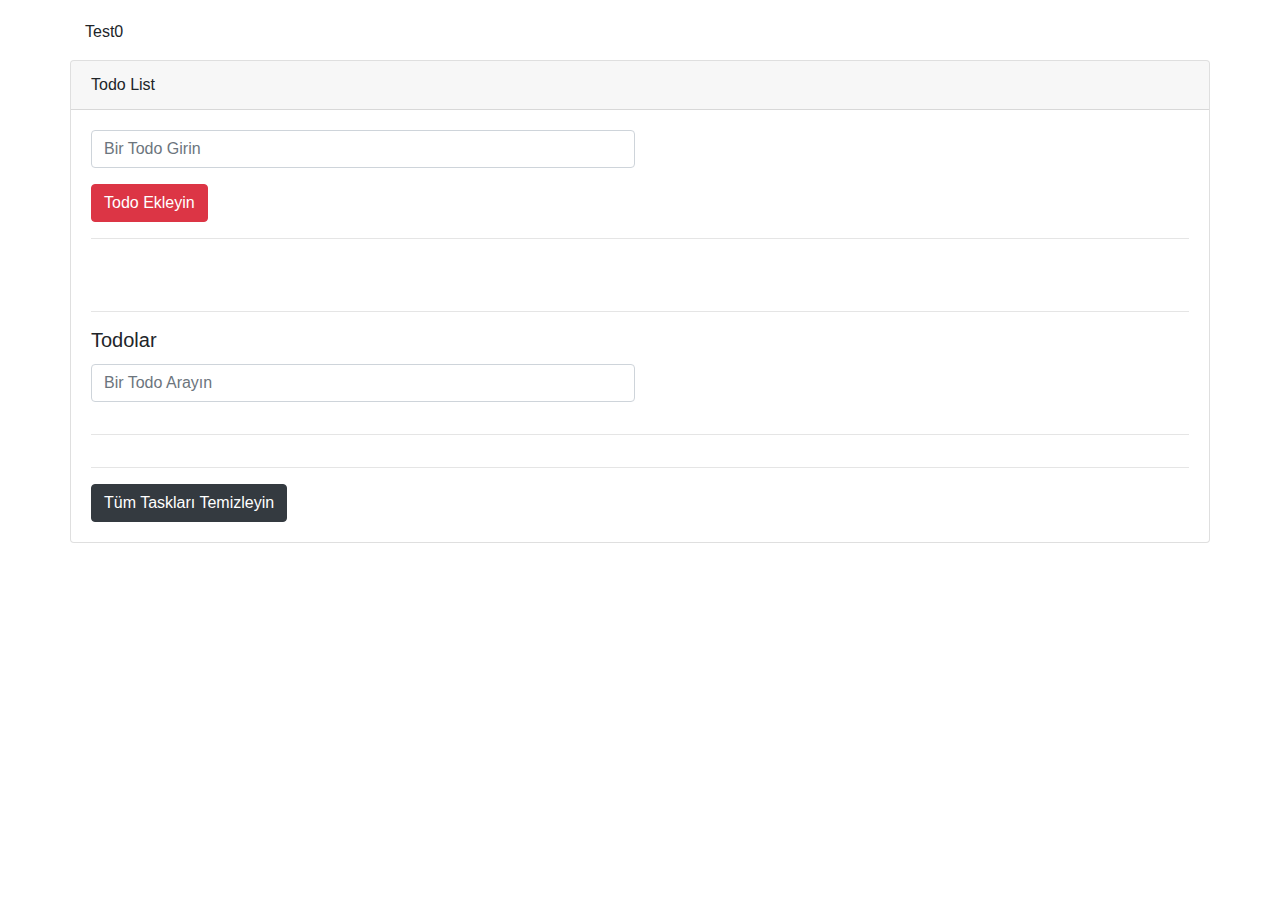
==== index (1).html @ 64f8cb34 "Open project" ====
<!DOCTYPE html>
<html lang="en">

<head>
    <meta charset="UTF-8">
    <meta name="viewport" content="width=device-width, initial-scale=1.0">
    <meta http-equiv="X-UA-Compatible" content="ie=edge">
    <link rel="stylesheet" href="https://stackpath.bootstrapcdn.com/font-awesome/4.7.0/css/font-awesome.min.css">
    <link rel="stylesheet" href="https://maxcdn.bootstrapcdn.com/bootstrap/4.0.0/css/bootstrap.min.css"
        integrity="sha384-Gn5384xqQ1aoWXA+058RXPxPg6fy4IWvTNh0E263XmFcJlSAwiGgFAW/dAiS6JXm" crossorigin="anonymous">

    <title>Todo List</title>
</head>

<body>
    <div class="container" style="margin-top:20px;">
        <p>Test0</p>
        <div class="card row">
            <div class="card-header">Todo List</div>
            <div class="card-body">
                <form id="todo-form" name="form">
                    <div class="form-row">
                        <div class="form-group col-md-6">
                            <input class="form-control" type="text" name="todo" id="todo" placeholder="Bir Todo Girin">
                        </div>
                    </div>
                    <button type="submit" class="btn btn-danger">Todo Ekleyin</button>
                </form>
                <hr>


            </div>

            <div class="card-body">
                <hr>
                <h5 class="card-title" id="tasks-title">Todolar</h5>
                <div class="form-row">
                    <div class="form-group col-md-6">
                        <input class="form-control" type="text" name="filter" id="filter" placeholder="Bir Todo Arayın">
                    </div>
                </div>

                <hr>
                <ul class="list-group">
                    <!-- <li class="list-group-item d-flex justify-content-between">
                            Todo 1
                            <a href = "#" class ="delete-item">
                                <i class = "fa fa-remove"></i>
                            </a>

                        </li>-->
                </ul>
                <hr>
                <a id="clear-todos" class="btn btn-dark" href="#">Tüm Taskları Temizleyin</a>
            </div>
        </div>

    </div>




    <script src="https://code.jquery.com/jquery-3.2.1.slim.min.js"
        integrity="sha384-KJ3o2DKtIkvYIK3UENzmM7KCkRr/rE9/Qpg6aAZGJwFDMVNA/GpGFF93hXpG5KkN"
        crossorigin="anonymous"></script>
    <script src="https://cdnjs.cloudflare.com/ajax/libs/popper.js/1.12.9/umd/popper.min.js"
        integrity="sha384-ApNbgh9B+Y1QKtv3Rn7W3mgPxhU9K/ScQsAP7hUibX39j7fakFPskvXusvfa0b4Q"
        crossorigin="anonymous"></script>
    <script src="https://maxcdn.bootstrapcdn.com/bootstrap/4.0.0/js/bootstrap.min.js"
        integrity="sha384-JZR6Spejh4U02d8jOt6vLEHfe/JQGiRRSQQxSfFWpi1MquVdAyjUar5+76PVCmYl"
        crossorigin="anonymous"></script>
    <script src="todo.js"></script>
</body>

</html>
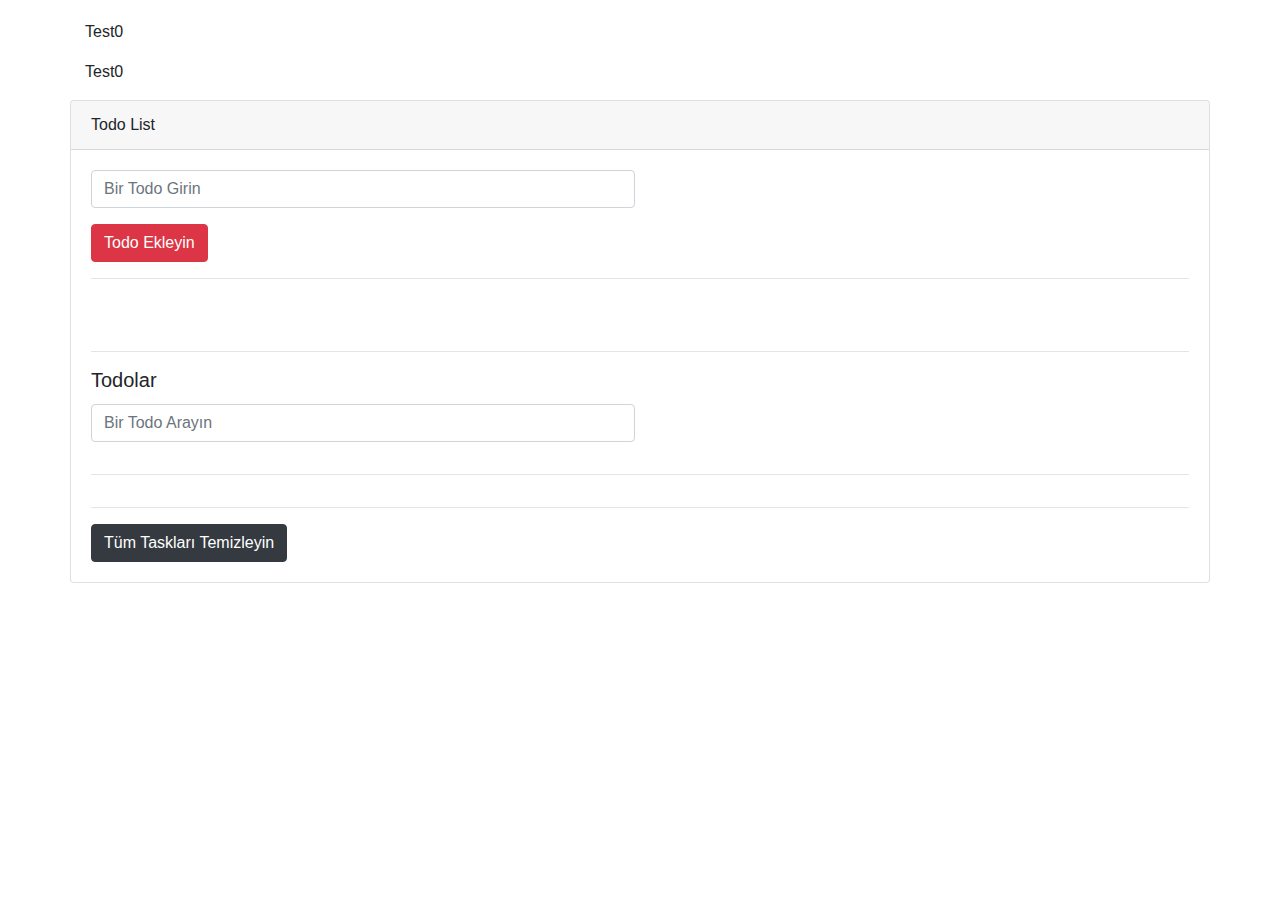
==== commit 9285f91e: "Test" ====
--- a/index (1).html
+++ b/index (1).html
@@ -14,6 +14,7 @@
 
 <body>
     <div class="container" style="margin-top:20px;">
+        <p>Test0</p>
         <p>Test0</p>
         <div class="card row">
             <div class="card-header">Todo List</div>
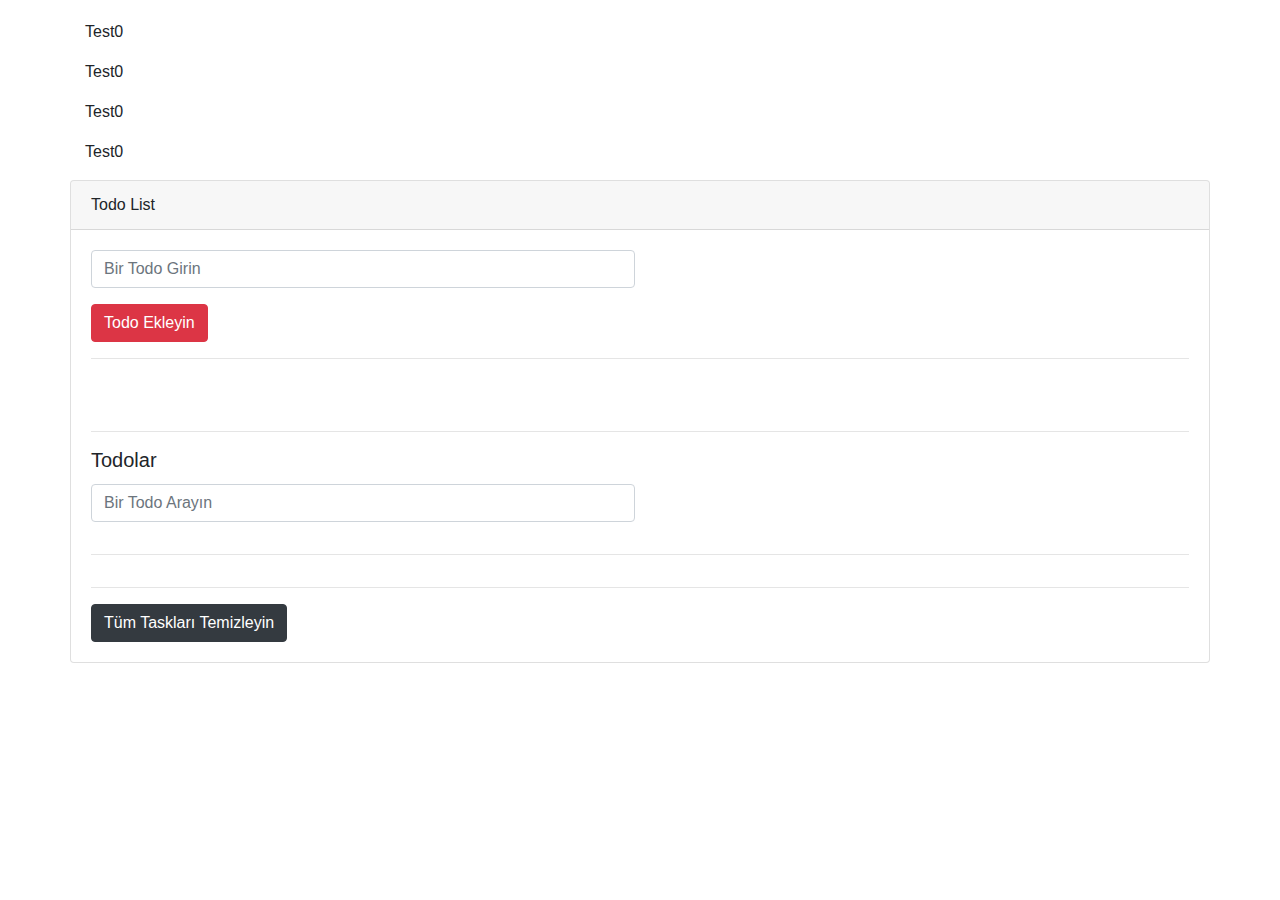
==== commit 300e8416: "Test" ====
--- a/index (1).html
+++ b/index (1).html
@@ -14,6 +14,8 @@
 
 <body>
     <div class="container" style="margin-top:20px;">
+        <p>Test0</p>
+        <p>Test0</p>
         <p>Test0</p>
         <p>Test0</p>
         <div class="card row">
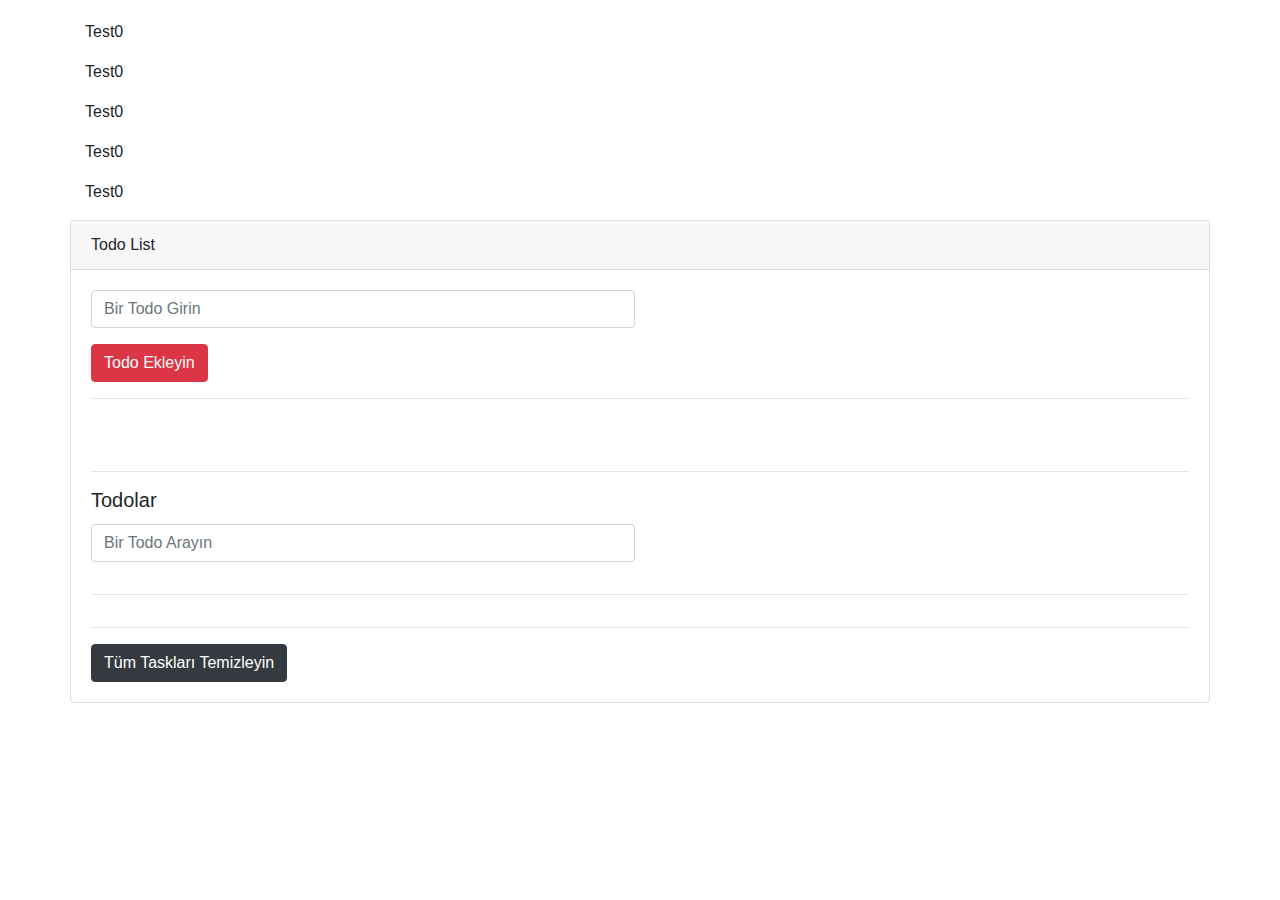
==== commit 62c46bc0: "Test" ====
--- a/index (1).html
+++ b/index (1).html
@@ -14,6 +14,7 @@
 
 <body>
     <div class="container" style="margin-top:20px;">
+        <p>Test0</p>
         <p>Test0</p>
         <p>Test0</p>
         <p>Test0</p>
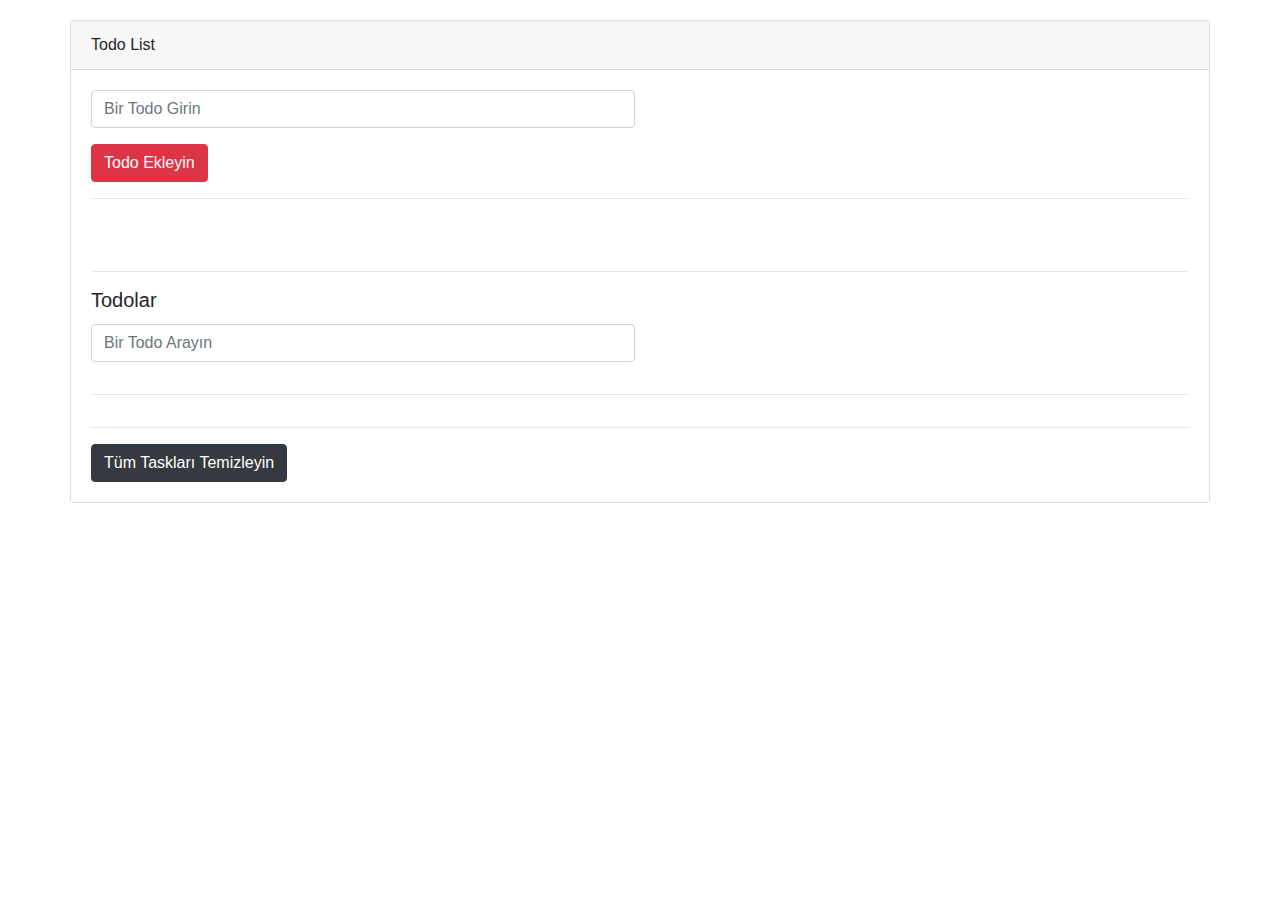
==== commit 6df39b8b: "Clean test codes" ====
--- a/index (1).html
+++ b/index (1).html
@@ -14,11 +14,6 @@
 
 <body>
     <div class="container" style="margin-top:20px;">
-        <p>Test0</p>
-        <p>Test0</p>
-        <p>Test0</p>
-        <p>Test0</p>
-        <p>Test0</p>
         <div class="card row">
             <div class="card-header">Todo List</div>
             <div class="card-body">
